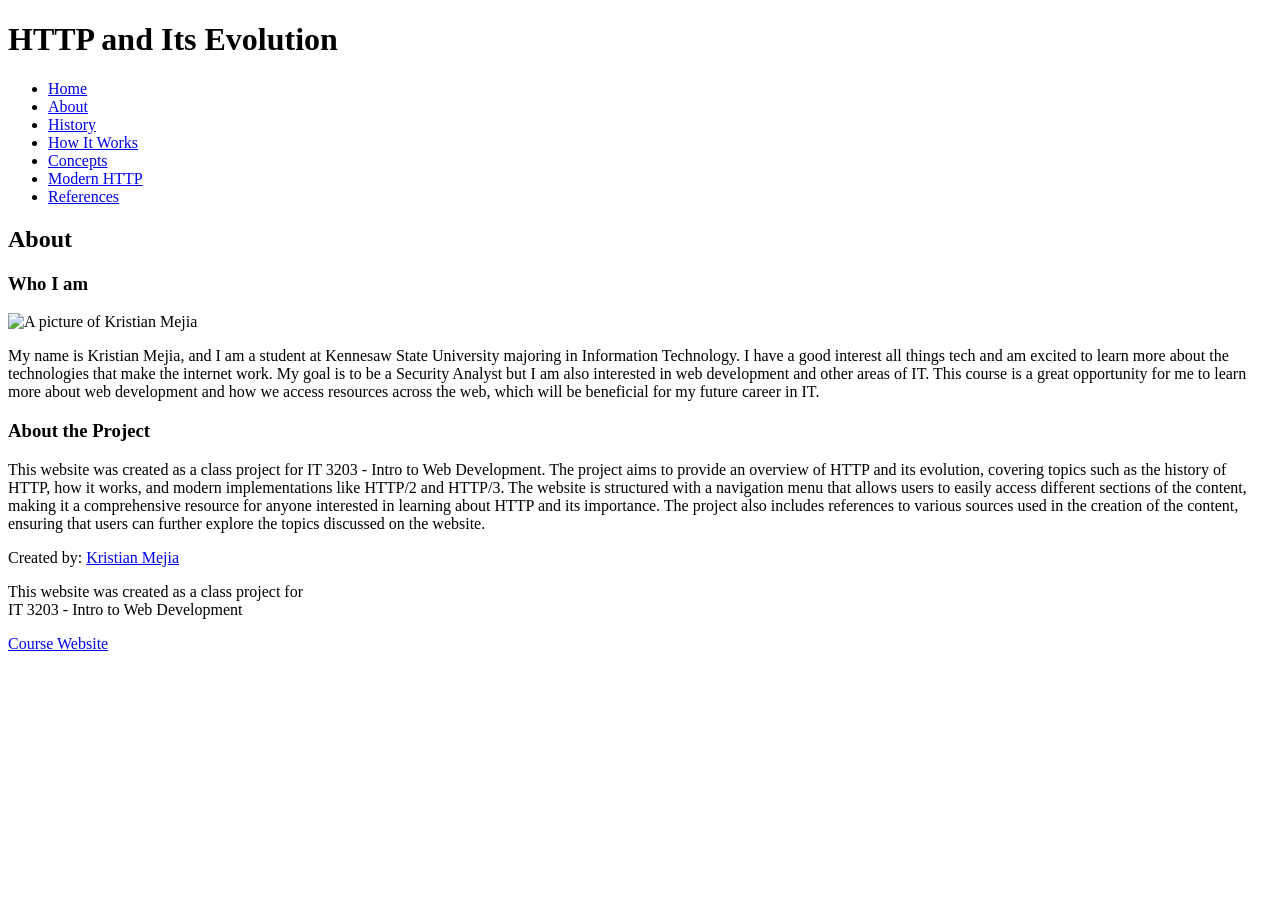
==== about.html @ 50ede68b "Began Project Milestone #1 HTML Structure About 70% Completion. CSS still to go" ====
<!doctype html>
<html lang="en">
  <head>
    <meta charset="UTF-8" />
    <meta name="viewport" content="width=device-width, initial-scale=1.0" />
    <title>About</title>
  </head>
  <body>
    <header>
      <h1>HTTP and Its Evolution</h1>
    </header>
    <nav>
      <ul>
        <li><a href="index.html">Home</a></li>
        <li><a href="about.html">About</a></li>
        <li><a href="history.html">History</a></li>
        <li><a href="how-it-works.html">How It Works</a></li>
        <li><a href="concepts.html">Concepts</a></li>
        <li><a href="modern-http.html">Modern HTTP</a></li>
        <li><a href="references.html">References</a></li>
      </ul>
    </nav>
    <!-- Main content area with information about the creator of the website and the project -->
    <main>
      <h2>About</h2>
      <h3>Who I am</h3>
      <!-- Image of the creator of the website with a description about who they are and their interests in IT -->
      <img
        src="Images/Selfpic.png"
        alt="A picture of Kristian Mejia"
        width="200"
      />

      <p>
        My name is Kristian Mejia, and I am a student at Kennesaw State
        University majoring in Information Technology. I have a good interest
        all things tech and am excited to learn more about the technologies that
        make the internet work. My goal is to be a Security Analyst but I am
        also interested in web development and other areas of IT. This course is
        a great opportunity for me to learn more about web development and how
        we access resources across the web, which will be beneficial for my
        future career in IT.
      </p>

      <h3>About the Project</h3>
      <p>
        This website was created as a class project for IT 3203 - Intro to Web
        Development. The project aims to provide an overview of HTTP and its
        evolution, covering topics such as the history of HTTP, how it works,
        and modern implementations like HTTP/2 and HTTP/3. The website is
        structured with a navigation menu that allows users to easily access
        different sections of the content, making it a comprehensive resource
        for anyone interested in learning about HTTP and its importance. The
        project also includes references to various sources used in the creation
        of the content, ensuring that users can further explore the topics
        discussed on the website.
      </p>
    </main>
    <!-- Footer section with information about the creator of the website and information about the course -->
    <footer>
      <p>
        Created by: <a href="https://github.com/mrkrispin">Kristian Mejia</a>
      </p>
      <p>
        This website was created as a class project for <br />
        IT 3203 - Intro to Web Development
      </p>
      <p>
        <a href="https://ksuweb.github.io/IT3203/" target="_blank"
          >Course Website</a
        >
      </p>
    </footer>
  </body>
</html>
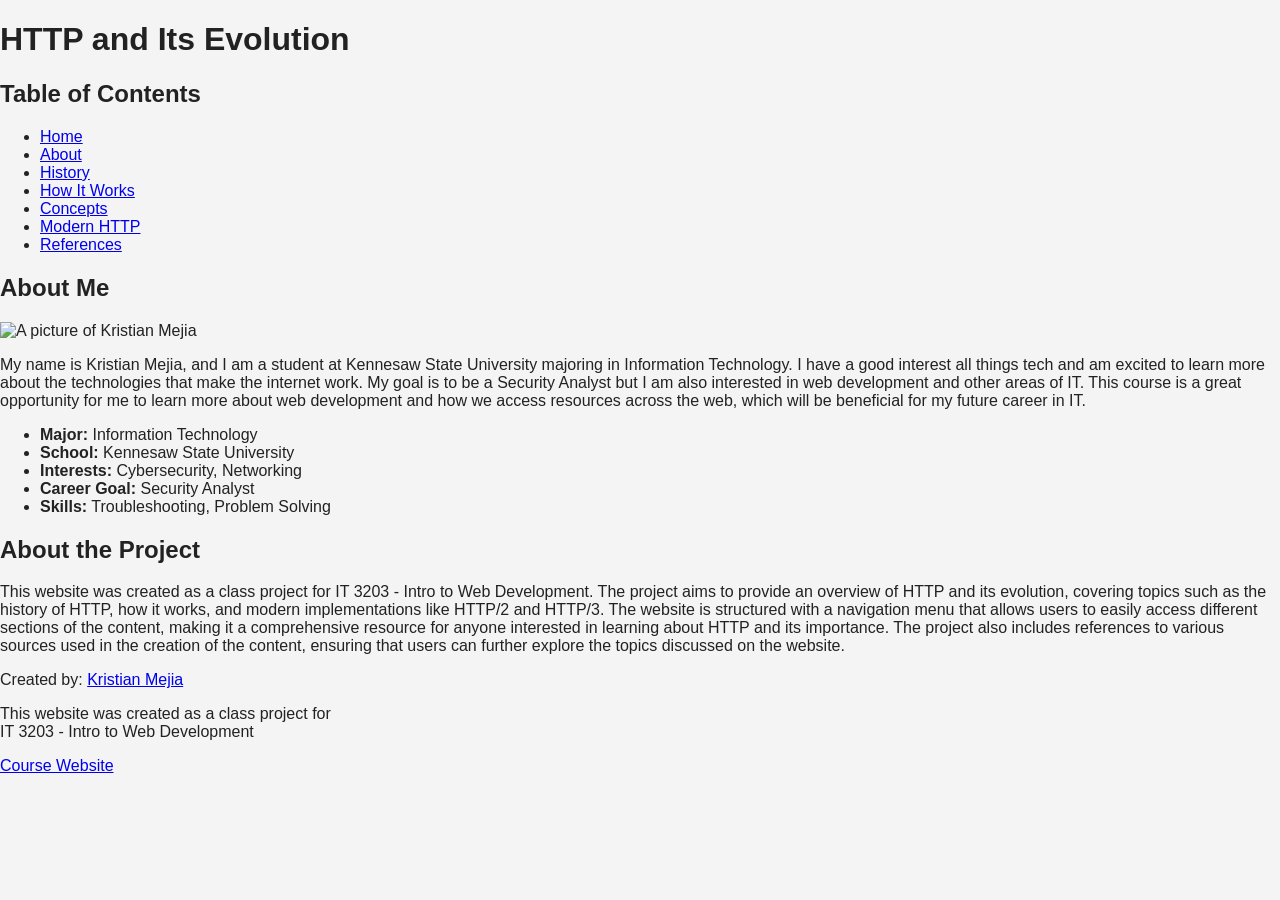
==== commit 4e04b50e: "Finished HTML Layout for Website (PM #1)" ====
--- a/about.html
+++ b/about.html
@@ -3,12 +3,16 @@
   <head>
     <meta charset="UTF-8" />
     <meta name="viewport" content="width=device-width, initial-scale=1.0" />
-    <title>About</title>
+    <title>About - HTTP and Its Evolution</title>
+
+    <link rel="stylesheet" href="CSS/it3203style.css" />
   </head>
   <body>
     <header>
       <h1>HTTP and Its Evolution</h1>
     </header>
+    <h2> Table of Contents</h2>
+    <!-- Navigation menu with links to different sections of the website -->
     <nav>
       <ul>
         <li><a href="index.html">Home</a></li>
@@ -20,10 +24,11 @@
         <li><a href="references.html">References</a></li>
       </ul>
     </nav>
+
     <!-- Main content area with information about the creator of the website and the project -->
     <main>
-      <h2>About</h2>
-      <h3>Who I am</h3>
+      <section>
+      <h2>About Me</h2>
       <!-- Image of the creator of the website with a description about who they are and their interests in IT -->
       <img
         src="Images/Selfpic.png"
@@ -42,20 +47,35 @@
         future career in IT.
       </p>
 
-      <h3>About the Project</h3>
       <p>
-        This website was created as a class project for IT 3203 - Intro to Web
-        Development. The project aims to provide an overview of HTTP and its
-        evolution, covering topics such as the history of HTTP, how it works,
-        and modern implementations like HTTP/2 and HTTP/3. The website is
-        structured with a navigation menu that allows users to easily access
-        different sections of the content, making it a comprehensive resource
-        for anyone interested in learning about HTTP and its importance. The
-        project also includes references to various sources used in the creation
-        of the content, ensuring that users can further explore the topics
+        <ul>
+          <li><strong>Major:</strong> Information Technology</li>
+          <li><strong>School:</strong> Kennesaw State University</li>
+          <li><strong>Interests:</strong> Cybersecurity, Networking</li>
+          <li><strong>Career Goal:</strong> Security Analyst</li>
+          <li><strong>Skills:</strong> Troubleshooting, Problem Solving</li>
+        </ul>
+      </p>
+      </section>
+
+      <section>
+        <h2>About the Project</h2>
+        <p>
+          This website was created as a class project for IT 3203 - Intro to Web
+          Development. The project aims to provide an overview of HTTP and its
+          evolution, covering topics such as the history of HTTP, how it works,
+          and modern implementations like HTTP/2 and HTTP/3. The website is
+          structured with a navigation menu that allows users to easily access
+          different sections of the content, making it a comprehensive resource
+          for anyone interested in learning about HTTP and its importance. The
+          project also includes references to various sources used in the creation
+          of the content, ensuring that users can further explore the topics
         discussed on the website.
       </p>
+      </section>
     </main>
+
+
     <!-- Footer section with information about the creator of the website and information about the course -->
     <footer>
       <p>
--- a/CSS/it3203style.css
+++ b/CSS/it3203style.css
@@ -0,0 +1,8 @@
+body {
+  font-family: Arial, sans-serif;
+  background-color:#f4f7fb;
+  color: #222;
+  margin: 0;
+  padding: 0;
+  background-color: #f4f4f4;
+}
